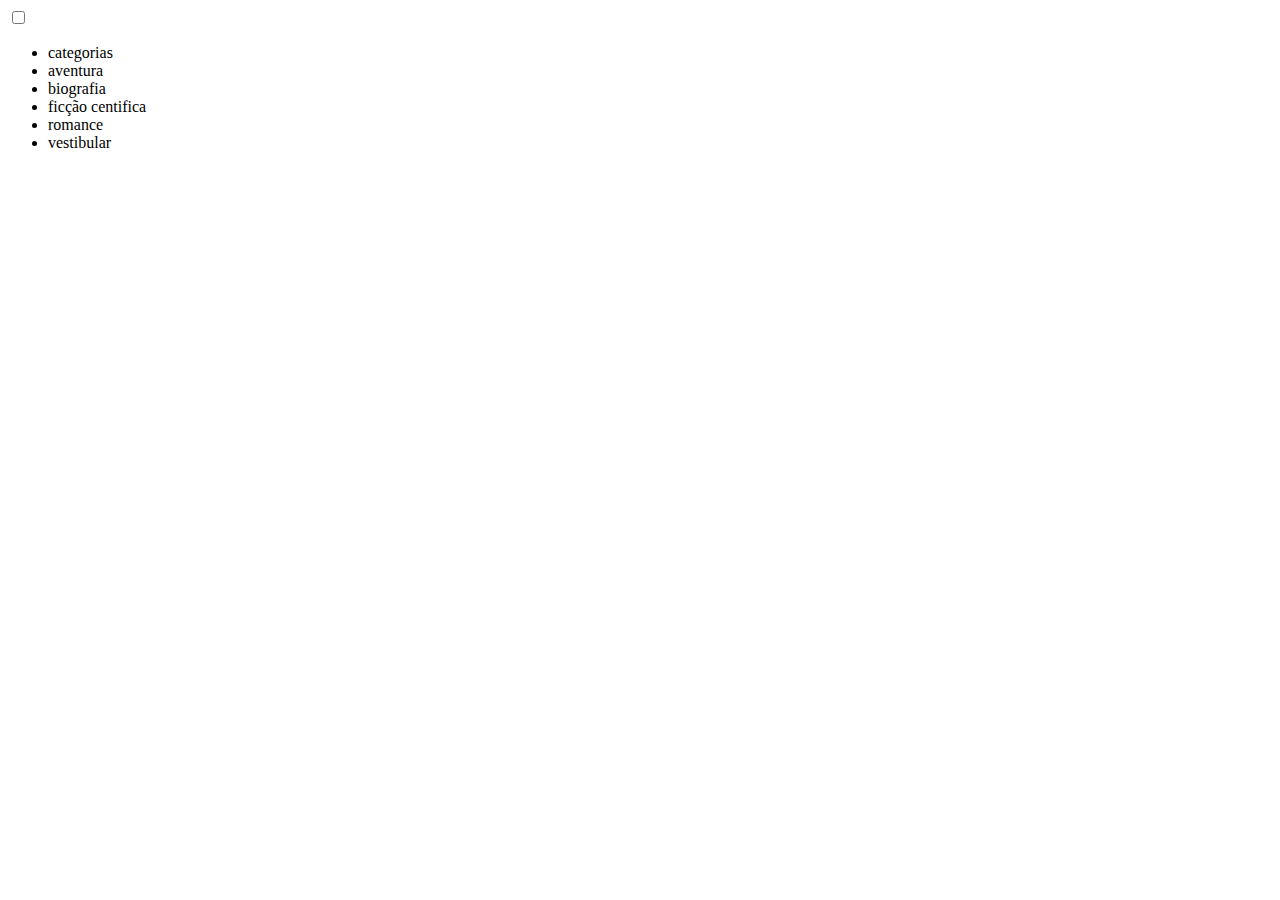
==== index.html @ d20574d9 "Add files via upload" ====
<!DOCTYPE html>
<html lang="pt-br">
    <head>
        <meta charset="UTF-8">
        <meta name="viewport" content="width=device-width, initial-scale=1.0">
        <title> site responsivo</title>
        <link rel="stylesheet" href="reset.css">
        <link rel="stylesheet" href="style.css">

    </head>
    <body>
        <header class="cab">
            <div class="conteiner">
                <input type="checkbox" id="menu" class="container_botao">
                <label for="menu">
                    <span class="cab_menu container_img"></span>
                    <ul class="lista_menu">
                        <li class="lista_menu_tit">categorias</li>
                        <li class="lista_menu_item">aventura</li>
                        <li class="lista_menu_item">biografia</li>
                        <li class="lista_menu_item">ficção centifica</li>
                        <li class="lista_menu_item">romance</li>
                        <li class="lista_menu_item">vestibular</li>
                        
                    </ul>
                </label>

            </div>

        </header>
    </body>
</html>
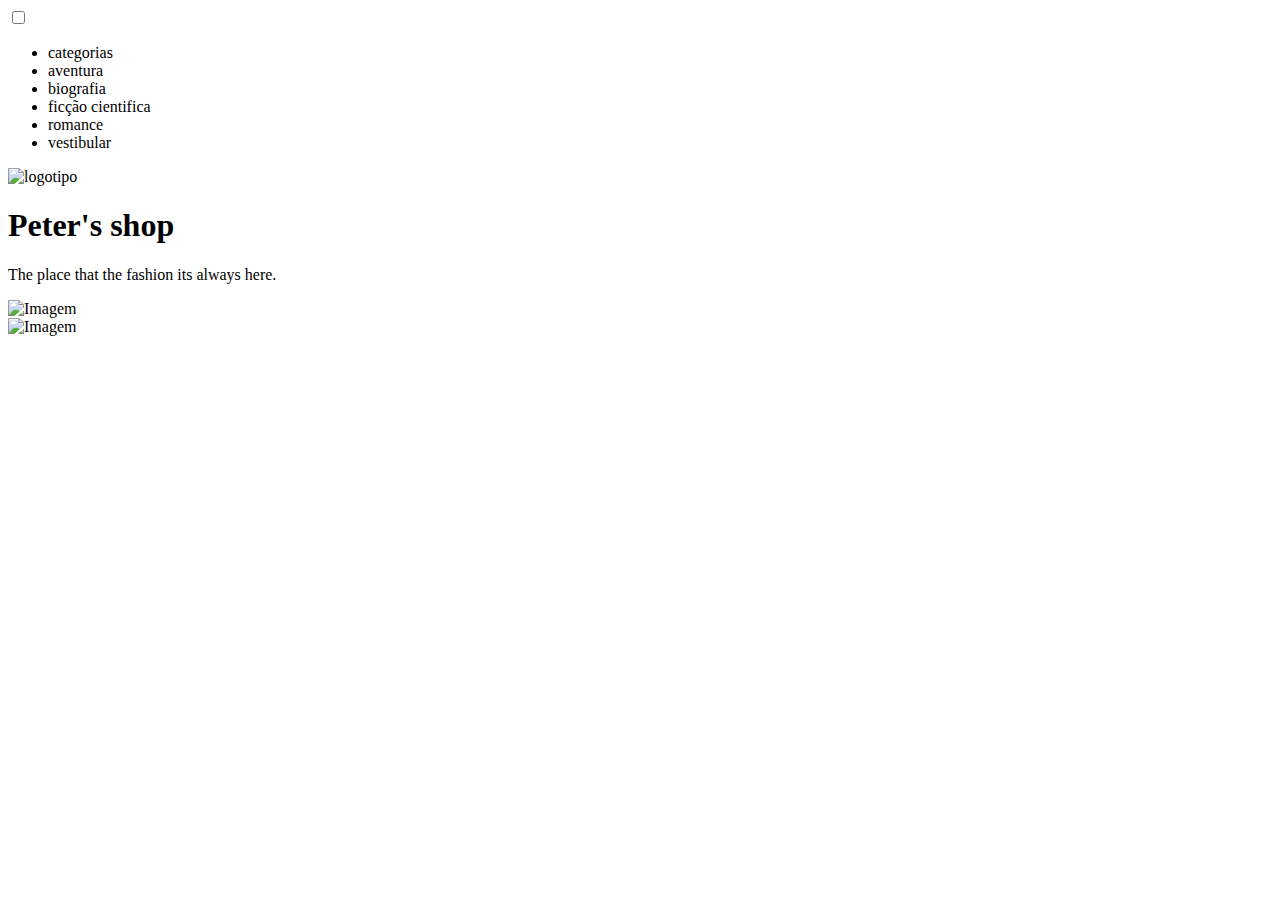
==== commit 2038f38e: "Add files via upload" ====
--- a/index.html
+++ b/index.html
@@ -1,32 +1,42 @@
-<!DOCTYPE html>
-<html lang="pt-br">
-    <head>
-        <meta charset="UTF-8">
-        <meta name="viewport" content="width=device-width, initial-scale=1.0">
-        <title> site responsivo</title>
-        <link rel="stylesheet" href="reset.css">
-        <link rel="stylesheet" href="style.css">
-
-    </head>
-    <body>
-        <header class="cab">
-            <div class="conteiner">
-                <input type="checkbox" id="menu" class="container_botao">
-                <label for="menu">
-                    <span class="cab_menu container_img"></span>
-                    <ul class="lista_menu">
-                        <li class="lista_menu_tit">categorias</li>
-                        <li class="lista_menu_item">aventura</li>
-                        <li class="lista_menu_item">biografia</li>
-                        <li class="lista_menu_item">ficção centifica</li>
-                        <li class="lista_menu_item">romance</li>
-                        <li class="lista_menu_item">vestibular</li>
-                        
-                    </ul>
-                </label>
-
-            </div>
-
-        </header>
-    </body>
-</html>+<!DOCTYPE html>
+<html lang="pt-br">
+<head>
+    <meta charset="UTF-8">
+    <meta name="viewport" content="width=device-width, initial-scale=1.0">
+    <title>site responsivo</title>
+    <link rel="stylesheet" href="style.css">
+    <link rel="stylesheet" href="./style/header.css">
+
+</head>
+<body>
+    <header class="cab">
+        <div class="container">
+            <input type="checkbox" id="menu" class="container_botao">
+            <label for="menu">
+                <span class="cab_menu container_img"> </span>
+            </label>
+                <ul class="lista_menu">
+                    <li class="lista_menu_tit">categorias</li>
+                    <li class="lista_menu_item">aventura</li>
+                    <li class="lista_menu_item">biografia</li>
+                    <li class="lista_menu_item">ficção cientifica</li>
+                    <li class="lista_menu_item">romance</li>
+                    <li class="lista_menu_item">vestibular</li>
+                </ul>
+            <img class="container__imagem" src="img/peter.png" alt="logotipo">
+        </div>
+            <h1 class="container_titulo"><b class="container_titulo--negrito">Peter's shop</b></h1>
+            <p class="slogan">The place that the fashion its always here.</p>
+    </header>
+    <div class="quadrado-container">
+        <div class="quadrado">
+            <img src="img/roupas.jpg" alt="Imagem">
+            
+        </div>
+        <div class="quadrado">
+            <img src="img/look.jpg" alt="Imagem">
+            
+        </div>
+      </div>
+    </body>
+    </html>